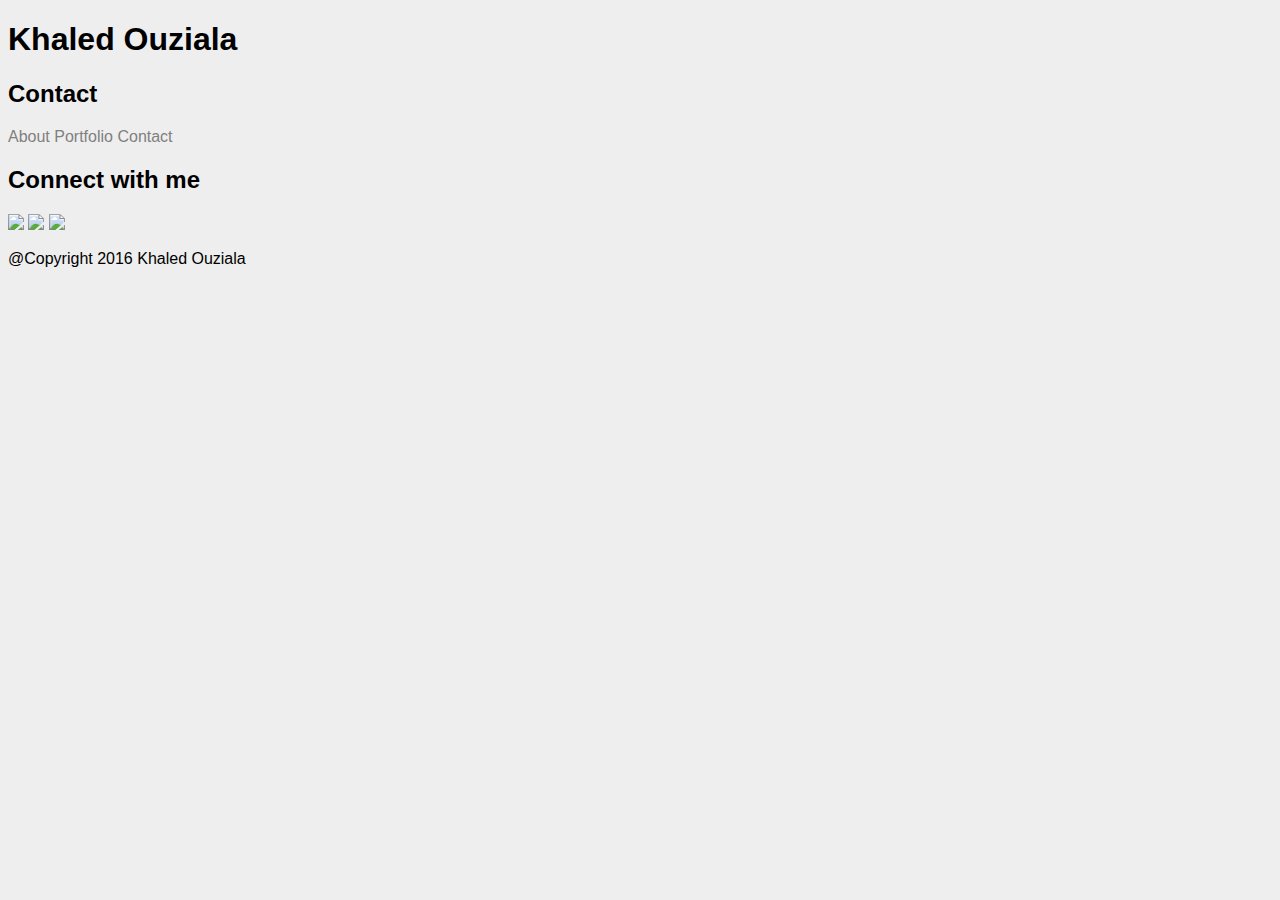
==== contact.html @ d9a71982 "initial site files" ====
<!DOCTYPE html>
<html>
<head>
	<title>My first website</title>
	<link rel="stylesheet" type="text/css" href="assets/css/style.css">
</head>
<body>
	<h1>Khaled Ouziala</h1>
	<h2>Contact</h2>
	<a href="#">About</a>
	<a href="#">Portfolio</a>
	<a href="#">Contact</a>
		
	<h2>Connect with me</h2>
	<a href="#"><img src="https://cdn0.iconfinder.com/data/icons/social-network-7/50/29-64.png"></a>
	<a href="#"><img src="https://cdn1.iconfinder.com/data/icons/logotypes/32/square-linkedin-64.png"></a>
	<a href="#"><img src="https://cdn2.iconfinder.com/data/icons/social-icons-rectangular-black/512/stackoverflow-64.png"></a>
</body>
<footer>
<p>@Copyright 2016 Khaled Ouziala</p>
</footer>
</html>
---- assets/css/style.css ----
body {
	background-color: #EEE;
	font-family: "Arial", "Helvetica Neue", Helvetica, sans-serif;
}

a {
	text-decoration: none;
	color: grey;
}

#title{
	width: 30%;
	color: white;
	background-color: #4aaaa5;	
}

#link{
	width: 30%;
	margin-left: 50%;
	margin-top: 35px;
}

#nav {
	background-color: white;
}

#main {
	background-color: white;
}

#header {
	background-color: white;
	color: white;
	display: flex;
	width: 100%;
}

#container {
	width: 960px;
	margin-left: auto;
	margin-right: auto;
} 

#content {
	padding: 10px;
}

#nav {
	padding: 7px;
	width: 650px;
	float: left;
}

#main {
	text-align: center;
	width: 270px;
	float: right;
}

#footer {
	color: #dddddd;
	text-align: center;
	background-color: #666666;
	font-family: "Arial", "Helvetica Neue", Helvetica, sans-serif;
	position: absolute;
	bottom: 0;
	width: 100%;
	padding: 10px;
}
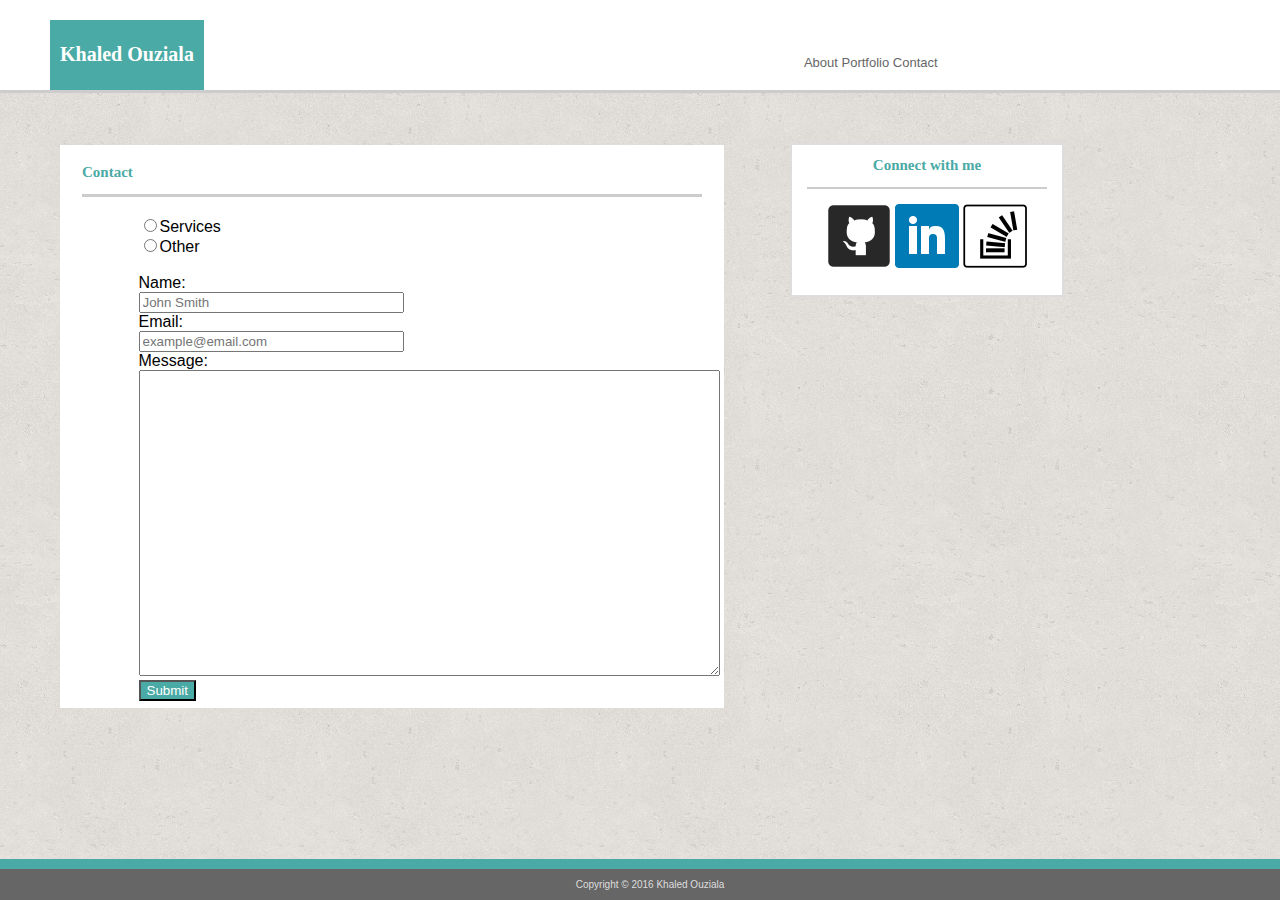
==== commit c6699d21: "some changes" ====
--- a/contact.html
+++ b/contact.html
@@ -4,19 +4,55 @@
 	<title>My first website</title>
 	<link rel="stylesheet" type="text/css" href="assets/css/style.css">
 </head>
-<body>
-	<h1>Khaled Ouziala</h1>
-	<h2>Contact</h2>
-	<a href="#">About</a>
-	<a href="#">Portfolio</a>
-	<a href="#">Contact</a>
-		
-	<h2>Connect with me</h2>
-	<a href="#"><img src="https://cdn0.iconfinder.com/data/icons/social-network-7/50/29-64.png"></a>
-	<a href="#"><img src="https://cdn1.iconfinder.com/data/icons/logotypes/32/square-linkedin-64.png"></a>
-	<a href="#"><img src="https://cdn2.iconfinder.com/data/icons/social-icons-rectangular-black/512/stackoverflow-64.png"></a>
+<body background="assets/images/cork-wallet.png">
+	<div id="container">
+
+		<div id="header">
+			<div id="title">
+			<h1>Khaled Ouziala</h1>
+			</div>
+			<div id="link">
+			<a href="index.html">About</a>
+			<a href="portfolio.html">Portfolio</a>
+			<a href="contact.html">Contact</a>
+			</div>	
+		</div>
+		<div id="content">
+			<div id="nav">
+				<div id="about">
+					<h2>Contact</h2>
+				</div>
+				<form>
+				<input type="radio" name="type" value="Services">Services<br>
+				<input type="radio" name="type" value="Other">Other
+				<div class="row"><br>
+           			<label for="name">Name:</label><br>
+           			<input id="name" class="input" name="name" type="text" placeholder="John Smith" size="30" /><br>
+           		</div>
+				<div class="row">
+               		<label for="email">Email:</label><br>
+                	<input id="email" class="input" name="email" type="text" placeholder="example@email.com" size="30" /><br>
+            	</div>
+   				<div class="row">
+               		<label for="message">Message:</label><br>
+                	<textarea id="message" class="input" name="message" rows="20" cols="70"></textarea><br>
+            	</div>
+                	<input id="submit_button" type="submit" value="Submit">
+            	</form>
+			</div>	
+			<div id="main">
+				<div id="sidebar">
+					<h2>Connect with me</h2>
+				</div>
+				<a href="https://github.com/kouzial"><img src="assets/images/githubimage.png" alt="github" /></a>
+				<a href="https://www.linkedin.com/in/kouzial"><img src="assets/images/linkdinimage.png"
+				alt="linkdin" /></a>
+				<a href="http://stackoverflow.com/khaled-ouziala"><img src="assets/images/stackflowimage.png" alt="stackflow"></a>
+			</div>
+		</div>
+    </div>
+	<div id="footer">
+	Copyright &copy; 2016 Khaled Ouziala
+	</div>
 </body>
-<footer>
-<p>@Copyright 2016 Khaled Ouziala</p>
-</footer>
 </html>--- a/assets/css/style.css
+++ b/assets/css/style.css
@@ -1,42 +1,76 @@
 body {
-	background-color: #EEE;
+	background-color: #ffffff; 
 	font-family: "Arial", "Helvetica Neue", Helvetica, sans-serif;
+	margin: 0;
+}
+
+img {
+	margin-top: 15px;
 }
 
 a {
 	text-decoration: none;
-	color: grey;
+	color: #666;
+}
+
+h2 {
+	color: #4aaaa5;
+	font-family: "Georgia", Times, "Times New Roman", serif;
+	font-size: 15px;
+}
+
+h3 {
+	color: #4aaaa5;
+}
+
+p {
+	font-family: "Georgia", Times, "Times New Roman", serif;
+	color: #777777;
+}
+
+
+form{
+    
+    margin-top: 3%;
+    margin-left: 11%;
+
 }
 
 #title{
-	width: 30%;
-	color: white;
+	max-width: 300px;
+	color: #ffffff;
 	background-color: #4aaaa5;	
+	margin-left: 50px;
+	text-align: center;
+	white-space: nowrap;
+	padding: 10px;
+	margin-top: 20px;
+	font-family: "Georgia", Times, "Times New Roman", serif;
+	font-size: 10px;
+
 }
 
 #link{
-	width: 30%;
-	margin-left: 50%;
-	margin-top: 35px;
-}
-
-#nav {
-	background-color: white;
-}
-
-#main {
-	background-color: white;
+	width: 400px;
+	margin-left: 600px;
+	margin-top: 55px;
+	font-family: "Arial", "Helvetica Neue", Helvetica, sans-serif;
+	font-size: 13px;
 }
 
 #header {
-	background-color: white;
-	color: white;
+	background-color: #ffffff;
+	color: #ffffff;
 	display: flex;
-	width: 100%;
+	max-width: 1300px;
+	margin-bottom: 40px;
+	border-bottom: solid;
+	border-width: 3px;
+	border-color: #cccccc;
 }
 
 #container {
-	width: 960px;
+	width: 100%;
 	margin-left: auto;
 	margin-right: auto;
 } 
@@ -49,16 +83,46 @@
 	padding: 7px;
 	width: 650px;
 	float: left;
+	margin-left: 50px;
+	background-color: #ffffff;
+	margin-top: 2px;
 }
 
 #main {
 	text-align: center;
 	width: 270px;
 	float: right;
+	background-color: #fff;
+	position: absolute;
+	margin-left: 780px;
+	border: solid;
+	border-width: 2px;
+	border-color: #dddddd;
+	height: 150px;
+}
+
+#about {
+	border-bottom: solid;
+	border-width: 3px;
+	border-color: #cccccc;
+	margin-left: 15px;
+	margin-right: 15px;
+}
+
+#sidebar{
+
+	border-bottom: solid;
+	border-width: 2px;
+	border-color: #cccccc;
+	margin-left: 15px;
+	margin-right: 15px;
 }
 
 #footer {
 	color: #dddddd;
+	border-top: solid;
+	border-color: #4aaaa5;
+	border-width: 10px;
 	text-align: center;
 	background-color: #666666;
 	font-family: "Arial", "Helvetica Neue", Helvetica, sans-serif;
@@ -66,4 +130,50 @@
 	bottom: 0;
 	width: 100%;
 	padding: 10px;
-}+	font-size: 10px;
+}
+
+#portfoliopic1 {
+	margin-bottom: 80px;
+	margin-left: 10px;
+	position:relative;
+	width: 200px;
+	height: 100px;
+	display: inline-block;
+	height: 150px;
+}
+
+#portfoliopic1 img {
+	width: inherit;
+	height: inherit;
+	position: absolute;
+	margin-top: 50px;
+}
+
+#portfoliopic1 h3 {
+	margin-top: 150px;
+	text-align: center;
+	position: absolute;
+	display: inline-block;
+	left: 0;
+	right: 0;
+	background-color: #4aaaa5;
+	color: white;
+	margin-top: 160px;
+}
+
+#nav2 {
+	padding: 7px;
+	width: 650px;
+	float: left;
+	margin-left: 50px;
+	background-color: #ffffff;
+	margin-top: 2px;
+	height: 500px;
+
+}
+
+#submit_button {
+	background-color: #4aaaa5;
+	color: #ffffff;
+}
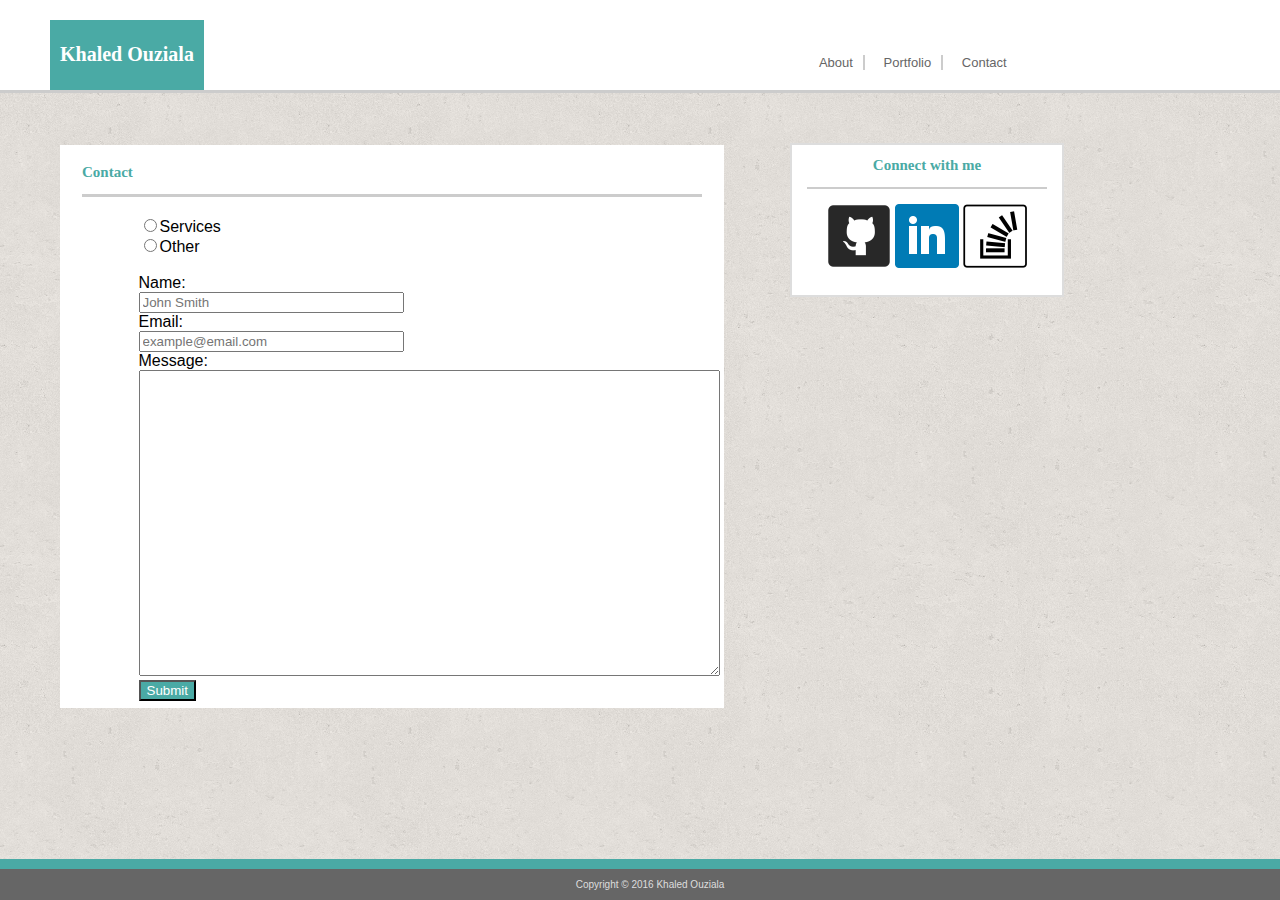
==== commit 764f811e: "last minute changes" ====
--- a/contact.html
+++ b/contact.html
@@ -12,10 +12,12 @@
 			<h1>Khaled Ouziala</h1>
 			</div>
 			<div id="link">
-			<a href="index.html">About</a>
-			<a href="portfolio.html">Portfolio</a>
-			<a href="contact.html">Contact</a>
-			</div>	
+				<nav class="set-to-inline">
+					<li><a href="index.html">About</a></li>
+					<li><a href="portfolio.html">Portfolio</a></li>
+					<li><a href="contact.html">Contact</a></li>
+				</nav>
+			</div>
 		</div>
 		<div id="content">
 			<div id="nav">
--- a/assets/css/style.css
+++ b/assets/css/style.css
@@ -177,3 +177,17 @@
 	background-color: #4aaaa5;
 	color: #ffffff;
 }
+.profile-img {
+	float: left;
+	margin: 10px;
+}
+
+.set-to-inline li{
+	display:inline;
+	padding-right: 10px;
+	margin-left:15px;
+	border-right: 2px solid #cccccc;
+}
+.set-to-inline li:last-child {
+	border-right: none;
+}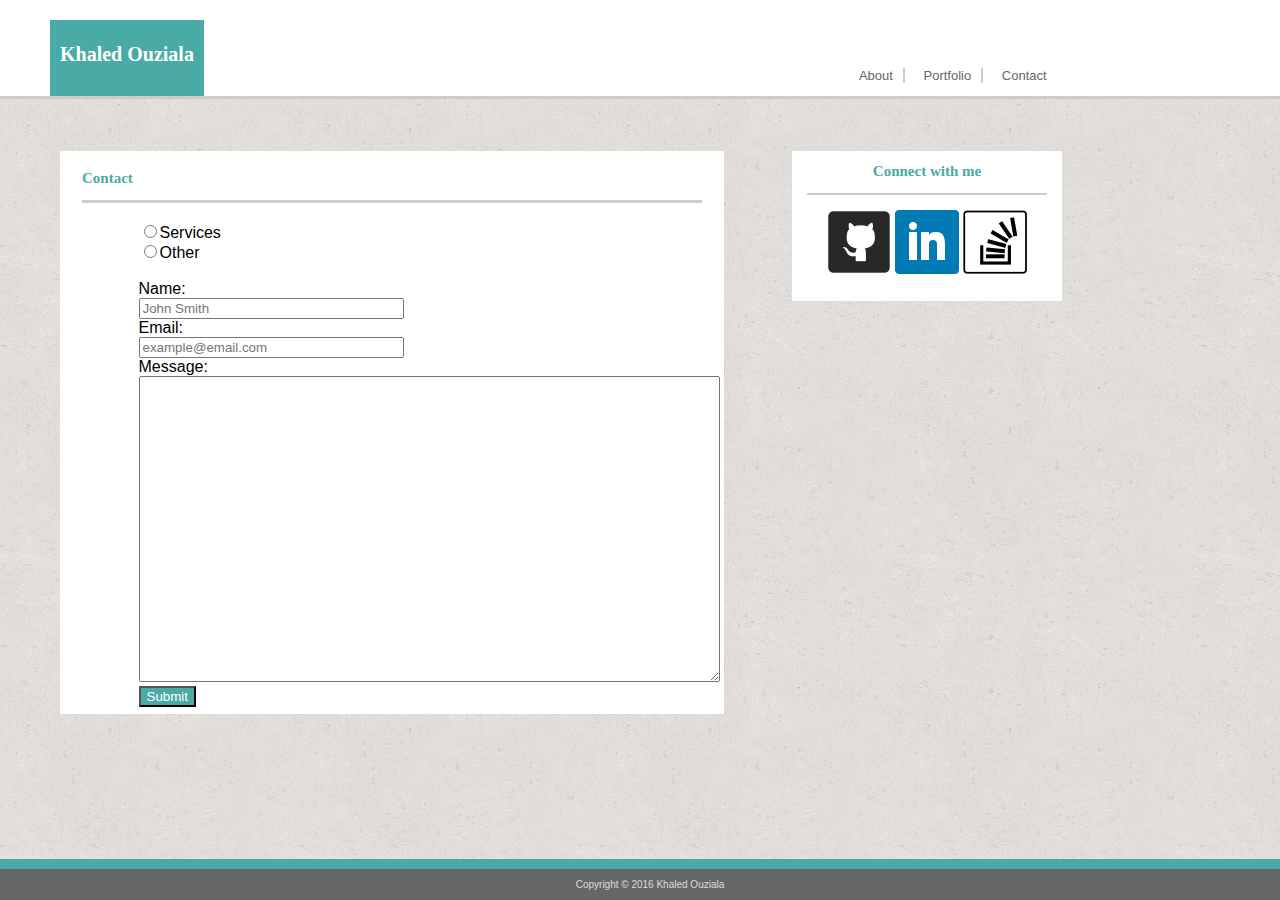
==== commit 53c1adf6: "change" ====
--- a/contact.html
+++ b/contact.html
@@ -12,11 +12,11 @@
 			<h1>Khaled Ouziala</h1>
 			</div>
 			<div id="link">
-				<nav class="set-to-inline">
+				<ul class="set-to-inline">
 					<li><a href="index.html">About</a></li>
 					<li><a href="portfolio.html">Portfolio</a></li>
 					<li><a href="contact.html">Contact</a></li>
-				</nav>
+				</ul>
 			</div>
 		</div>
 		<div id="content">
